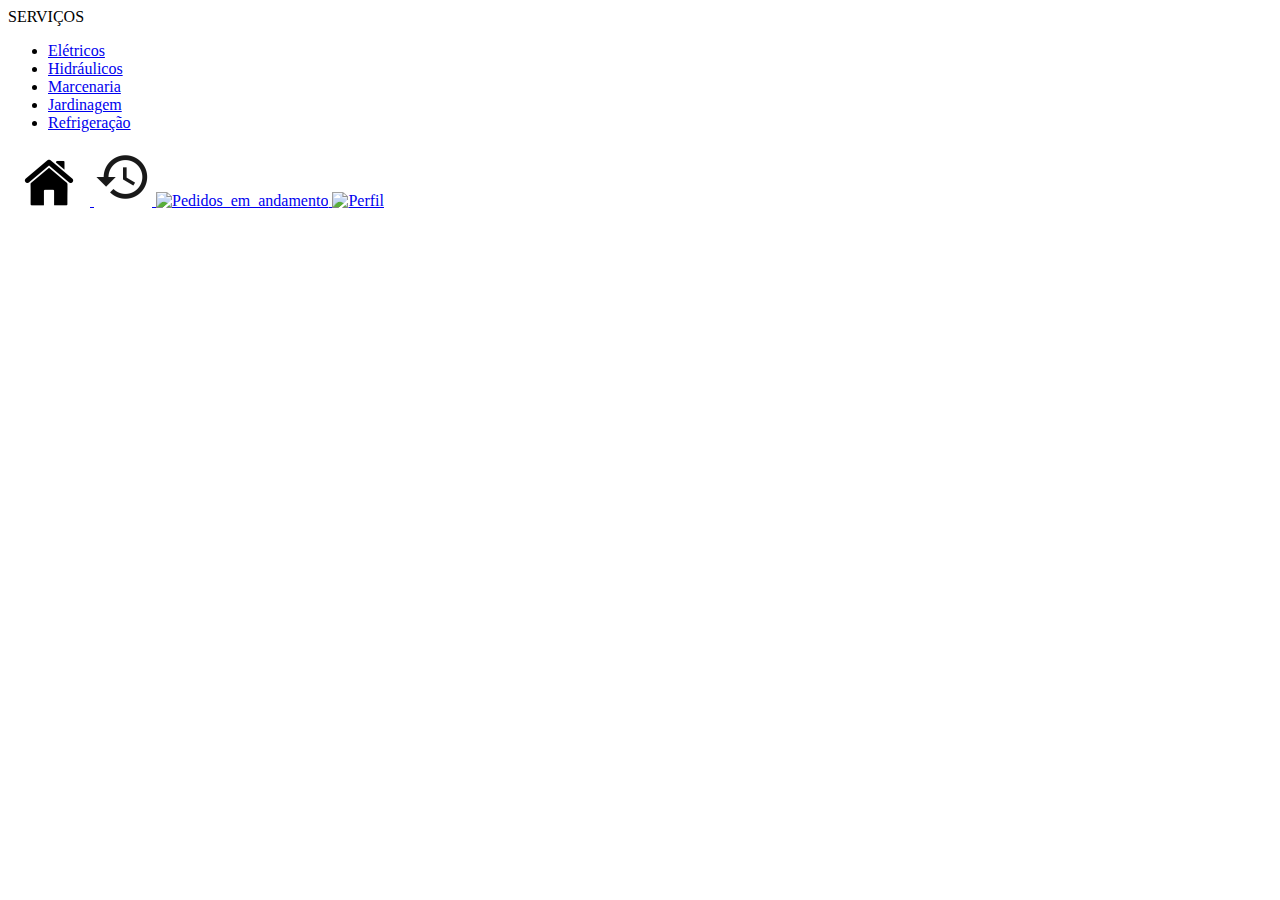
==== index.html @ 6a6d1b84 "correção" ====
<!DOCTYPE html>
<html lang="pt-br">
<head>
    <meta charset="UTF-8">
    <meta http-equiv="X-UA-Compatible" content="IE=edge">
    <meta name="viewport" content="width=device-width, initial-scale=1.0">
    <title>Document</title>
</head>
<body>
    <header>SERVIÇOS</header>
    <main>
        <ul>
            <li><a href = '#'>Elétricos</a></li>
            <li><a href = 'hidraulicos.html'>Hidráulicos</a></li>
            <li><a href = '#'>Marcenaria</a></li>
            <li><a href = 'jardinagem.html'>Jardinagem</a></li>
            <li><a href = '#'>Refrigeração</a></li>
        </ul>
    </main>
    <footer>
        <a href="#">
            <img src="./Img/Home.png"alt = 'Home'>
        </a>
        <a href="histórico.html">
            <img src="./Img/Histórico.png"alt = 'Histórico'>
        </a>
        <a href="#">
            <img src="./Img/Pedios em andamento.png"alt = 'Pedidos_em_andamento'>
        </a>
        <a href="#">
            <img src="./Img/Icone Perfil Usuario.png"alt = 'Perfil'>
        </a>
    </footer>
</body>
</html>
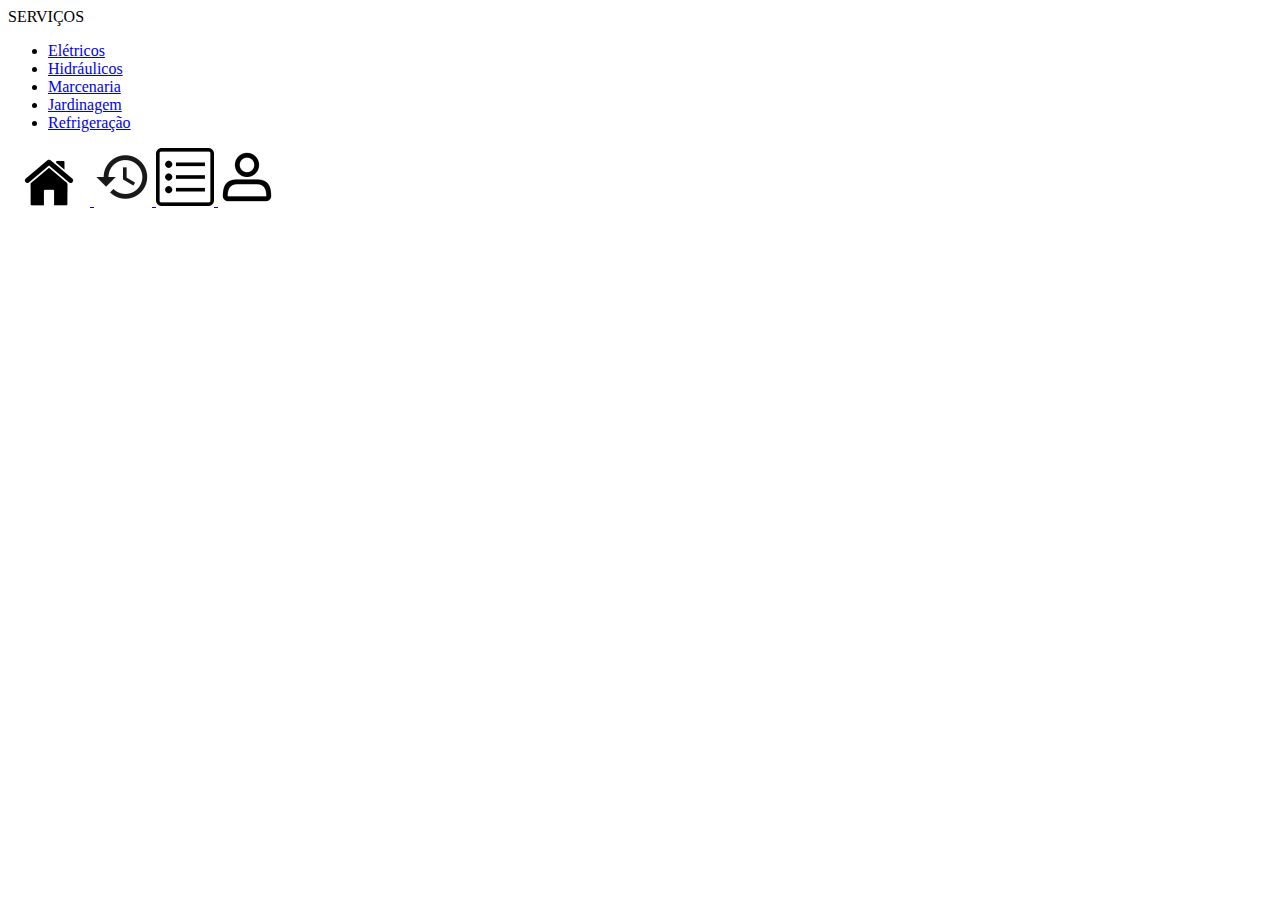
==== commit 03dd170c: "correção" ====
--- a/index.html
+++ b/index.html
@@ -25,10 +25,10 @@
             <img src="./Img/Histórico.png"alt = 'Histórico'>
         </a>
         <a href="#">
-            <img src="./Img/Pedios em andamento.png"alt = 'Pedidos_em_andamento'>
+            <img src="./Img/Pedios_em_andamento.png"alt = 'Pedidos_em_andamento'>
         </a>
         <a href="#">
-            <img src="./Img/Icone Perfil Usuario.png"alt = 'Perfil'>
+            <img src="./Img/Icone_Perfil_Usuario.png"alt = 'Perfil'>
         </a>
     </footer>
 </body>
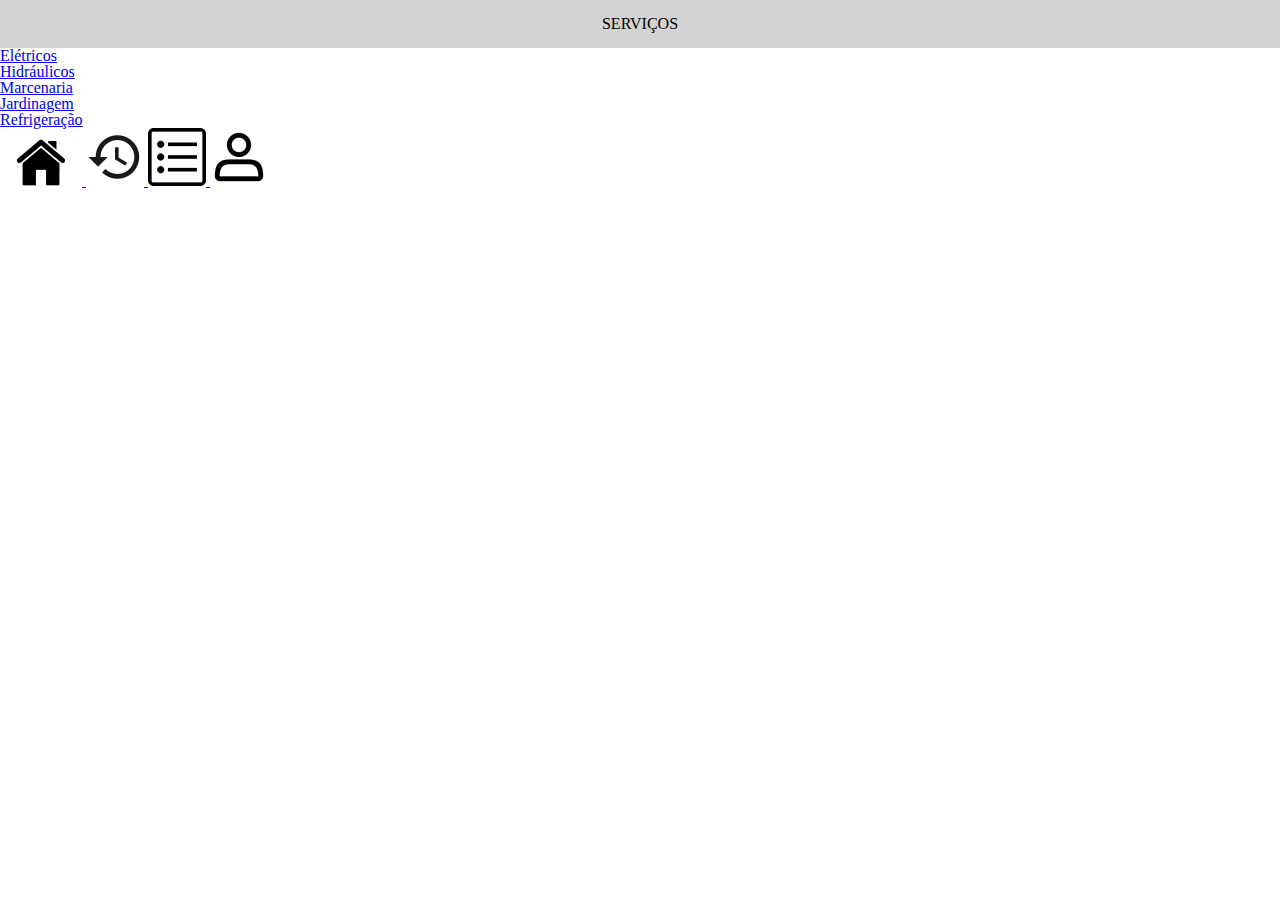
==== commit e8b8fee0: "css começo" ====
--- a/index.html
+++ b/index.html
@@ -5,6 +5,8 @@
     <meta http-equiv="X-UA-Compatible" content="IE=edge">
     <meta name="viewport" content="width=device-width, initial-scale=1.0">
     <title>Document</title>
+    <link rel="stylesheet" href="css/reset.css">
+    <link rel="stylesheet" href="css/style.css"> 
 </head>
 <body>
     <header>SERVIÇOS</header>
@@ -16,20 +18,19 @@
             <li><a href = 'jardinagem.html'>Jardinagem</a></li>
             <li><a href = '#'>Refrigeração</a></li>
         </ul>
-    </main>
-    <footer>
-        <a href="#">
-            <img src="./Img/Home.png"alt = 'Home'>
-        </a>
-        <a href="histórico.html">
-            <img src="./Img/Histórico.png"alt = 'Histórico'>
-        </a>
-        <a href="#">
-            <img src="./Img/Pedios_em_andamento.png"alt = 'Pedidos_em_andamento'>
-        </a>
-        <a href="#">
-            <img src="./Img/Icone_Perfil_Usuario.png"alt = 'Perfil'>
-        </a>
-    </footer>
-</body>
-</html>+     </main>
+     <footer>
+         <a href="#">
+             <img src="./Img/Home.png" alt = 'Home'>
+         </a>
+         <a href="histórico.html">
+             <img src="./Img/Histórico.png" alt = 'Histórico'>
+         </a>
+         <a href="#">
+             <img src="./Img/Pedios_em_andamento.png" alt = 'Pedidos_em_andamento'>
+         </a>
+         <a href="#">
+             <img src="./Img/Icone_Perfil_Usuario.png" alt = 'Perfil'>
+         </a>
+     </footer>
+ </body>--- a/css/style.css
+++ b/css/style.css
@@ -0,0 +1,20 @@
+html{
+    width: 100%;
+    height: 100%;
+}
+body{
+    width: 100%;
+    height: 100%;
+    display:flex;
+    flex-direction: column;
+}
+
+header{
+    width: 100%;
+    height: 3rem;
+    display: flex;
+    justify-content: center;
+    align-items: center;
+    background-color: lightgray;
+
+}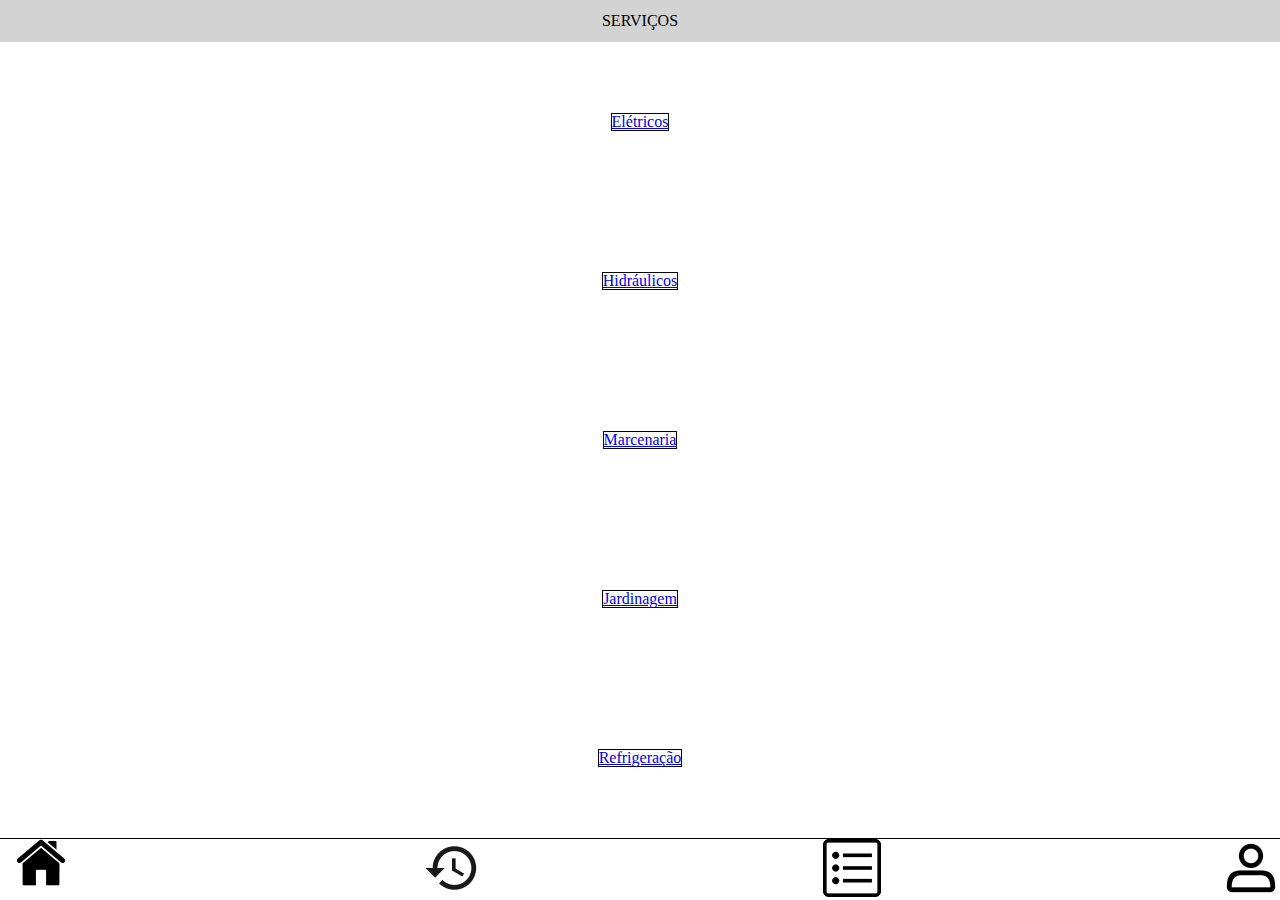
==== commit d6f8f7c5: "servicos" ====
--- a/index.html
+++ b/index.html
@@ -11,7 +11,7 @@
 <body>
     <header>SERVIÇOS</header>
     <main>
-        <ul>
+        <ul class="servicos">
             <li><a href = '#'>Elétricos</a></li>
             <li><a href = 'hidraulicos.html'>Hidráulicos</a></li>
             <li><a href = '#'>Marcenaria</a></li>
--- a/css/style.css
+++ b/css/style.css
@@ -17,4 +17,31 @@
     align-items: center;
     background-color: lightgray;
 
+}
+
+main{
+    width:100%;
+    height: 100%;
+
+}
+
+footer{
+    width: 100%;
+    height: 4rem;
+    display:flex;
+    justify-content: space-between;
+    border-top: 1px solid black;
+}
+
+li{
+    border: 1px solid black;
+}
+.servicos{
+    width: 100%;
+    height: 100%;
+    display: flex;
+    flex-direction: column;
+    align-items: center;
+    justify-content: space-around;
+
 }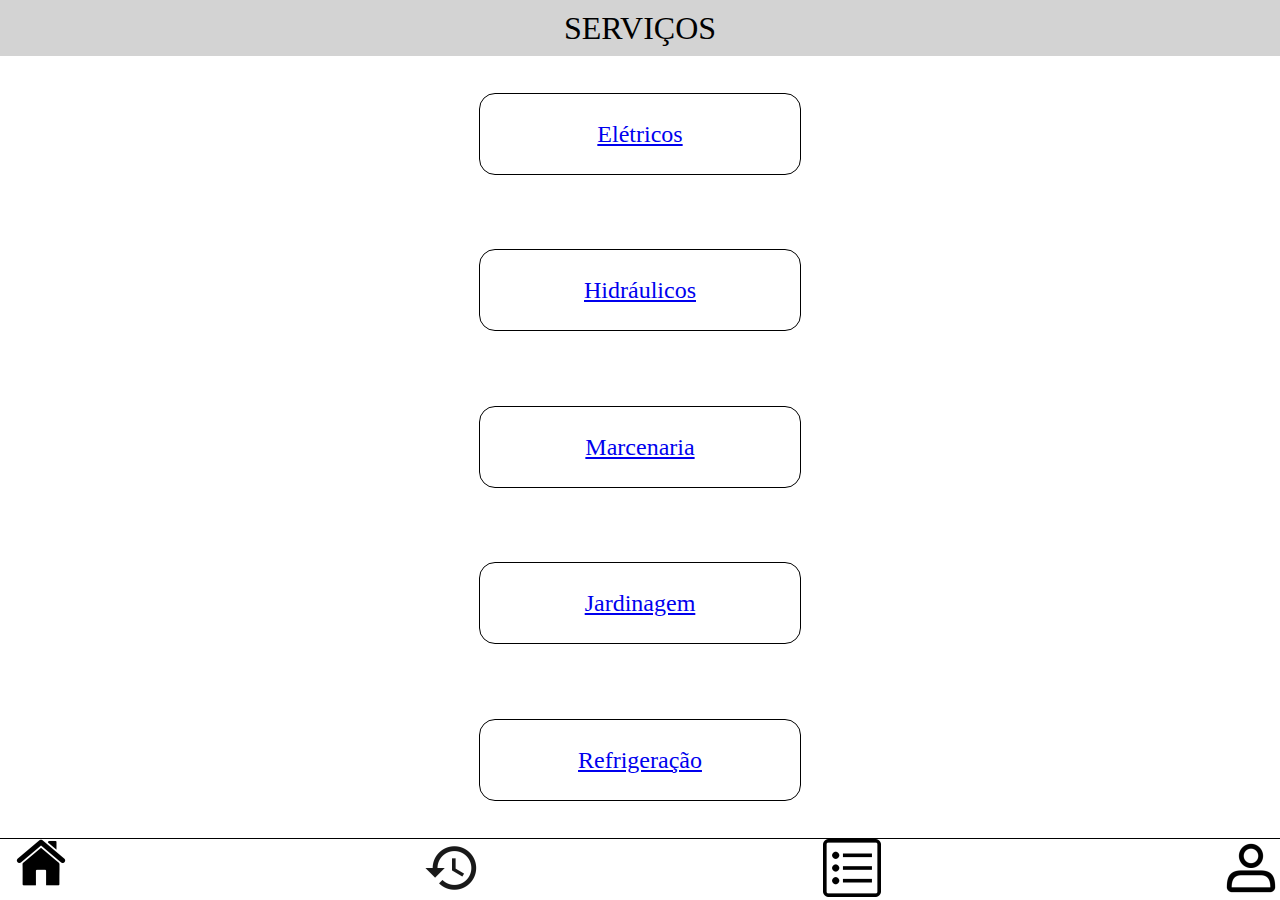
==== commit 630056b8: "Index vf" ====
--- a/index.html
+++ b/index.html
@@ -12,11 +12,11 @@
     <header>SERVIÇOS</header>
     <main>
         <ul class="servicos">
-            <li><a href = '#'>Elétricos</a></li>
-            <li><a href = 'hidraulicos.html'>Hidráulicos</a></li>
-            <li><a href = '#'>Marcenaria</a></li>
-            <li><a href = 'jardinagem.html'>Jardinagem</a></li>
-            <li><a href = '#'>Refrigeração</a></li>
+            <li class="blocos"><a href = '#'>Elétricos</a></li>
+            <li class="blocos"><a href = 'hidraulicos.html'>Hidráulicos</a></li>
+            <li class="blocos"><a href = '#'>Marcenaria</a></li>
+            <li class="blocos"><a href = 'jardinagem.html'>Jardinagem</a></li>
+            <li class="blocos"><a href = '#'>Refrigeração</a></li>
         </ul>
      </main>
      <footer>
--- a/css/style.css
+++ b/css/style.css
@@ -11,20 +11,20 @@
 
 header{
     width: 100%;
-    height: 3rem;
+    height: 4rem;
     display: flex;
     justify-content: center;
     align-items: center;
     background-color: lightgray;
+    font-size: 2rem;
+    font-family: bold;
 
 }
-
 main{
     width:100%;
     height: 100%;
 
 }
-
 footer{
     width: 100%;
     height: 4rem;
@@ -33,8 +33,15 @@
     border-top: 1px solid black;
 }
 
-li{
+.blocos{
+    width: 20rem;
+    height: 5rem;
     border: 1px solid black;
+    display: flex;
+    justify-content: center;
+    align-items: center;
+    font-size: 1.5rem;
+    border-radius: 1rem;
 }
 .servicos{
     width: 100%;
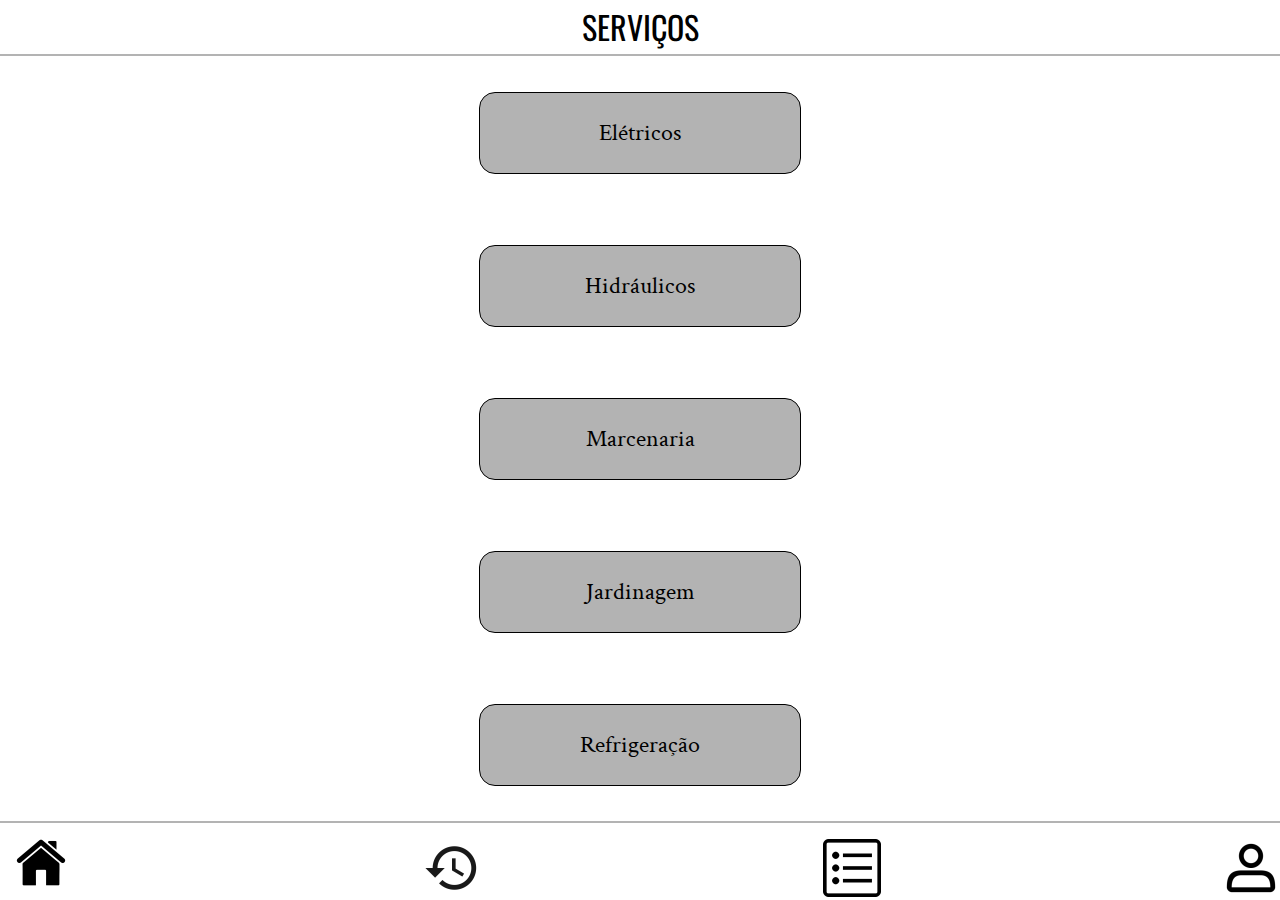
==== commit 3720516e: "fontes" ====
--- a/index.html
+++ b/index.html
@@ -6,12 +6,18 @@
     <meta name="viewport" content="width=device-width, initial-scale=1.0">
     <title>Document</title>
     <link rel="stylesheet" href="css/reset.css">
-    <link rel="stylesheet" href="css/style.css"> 
+    <link rel="stylesheet" href="css/style.css">
+    <link rel="preconnect" href="https://fonts.googleapis.com">
+    <link rel="preconnect" href="https://fonts.gstatic.com" crossorigin>
+    <link href="https://fonts.googleapis.com/css2?family=Oswald:wght@200;300;400;500;600;700&display=swap" rel="stylesheet">
+    <link rel="preconnect" href="https://fonts.googleapis.com">
+    <link rel="preconnect" href="https://fonts.gstatic.com" crossorigin>
+    <link href="https://fonts.googleapis.com/css2?family=Crimson+Text:ital,wght@0,400;0,600;0,700;1,400;1,600;1,700&display=swap" rel="stylesheet">
 </head>
 <body>
-    <header>SERVIÇOS</header>
+    <header class="oswald">SERVIÇOS</header>
     <main>
-        <ul class="servicos">
+        <ul class="servicos crimson">
             <li class="blocos"><a href = '#'>Elétricos</a></li>
             <li class="blocos"><a href = 'hidraulicos.html'>Hidráulicos</a></li>
             <li class="blocos"><a href = '#'>Marcenaria</a></li>
--- a/css/style.css
+++ b/css/style.css
@@ -15,33 +15,44 @@
     display: flex;
     justify-content: center;
     align-items: center;
-    background-color: lightgray;
+    background-color:#FFFFFF;
     font-size: 2rem;
     font-family: bold;
+    position: relative;
+    border-bottom:2px solid #B3B3B3;
 
 }
 main{
     width:100%;
     height: 100%;
-
+    display: flex;
+    justify-content: center;
+    background-color: #FFFFFF;
 }
 footer{
     width: 100%;
     height: 4rem;
     display:flex;
+    padding-top: 1rem;
     justify-content: space-between;
-    border-top: 1px solid black;
+    border-top: 2px solid #B3B3B3;
 }
-
+.oswald{
+    font-family: 'Oswald', sans-serif;
+}
+.crimson{
+    font-family: 'Crimson Text', serif;;
+}
 .blocos{
     width: 20rem;
     height: 5rem;
-    border: 1px solid black;
     display: flex;
     justify-content: center;
     align-items: center;
     font-size: 1.5rem;
     border-radius: 1rem;
+    background-color: #B3B3B3;
+    border: 1px solid black ;
 }
 .servicos{
     width: 100%;
@@ -51,4 +62,67 @@
     align-items: center;
     justify-content: space-around;
 
-}+}
+
+.jardinagem{
+    width: 100%;
+    height: 100%;
+    display: flex;
+    flex-direction: column;
+    align-items: center;
+    justify-content: space-around;
+}
+
+.link_seta{
+    position: absolute;
+    top: 0.1rem;
+    left: 0.2rem;
+} 
+
+.seta{
+    width: 2.7rem;
+    height:2.7rem ;
+}
+
+.ID{
+    width: 20rem;
+    height: 4rem;
+    display: flex;
+    flex-direction: row;
+    align-items: center;
+    border: 1px solid black;
+    border-radius: 1.9rem;
+    justify-content: space-between;
+    margin-top: 1rem;
+    background-color: #B3B3B3;
+
+}
+
+.bola{
+    width: 3.5rem;
+    height: 3.5rem;
+    border: 1px solid black;
+    border-radius: 5rem;
+    display: flex;
+    justify-content: center;
+    align-items: center;
+    margin: 0.1rem;
+}
+
+.IDHIST{ 
+    width: 20rem;
+    height: 4rem;
+    display: flex;
+    flex-direction: row;
+    align-items: center;
+    border: 1px solid black;
+    border-radius: 1.9rem;
+    justify-content: start;
+    margin-top: 1rem;
+    background-color: #B3B3B3;
+
+}
+a{
+    text-decoration: none;
+    color:black;
+}
